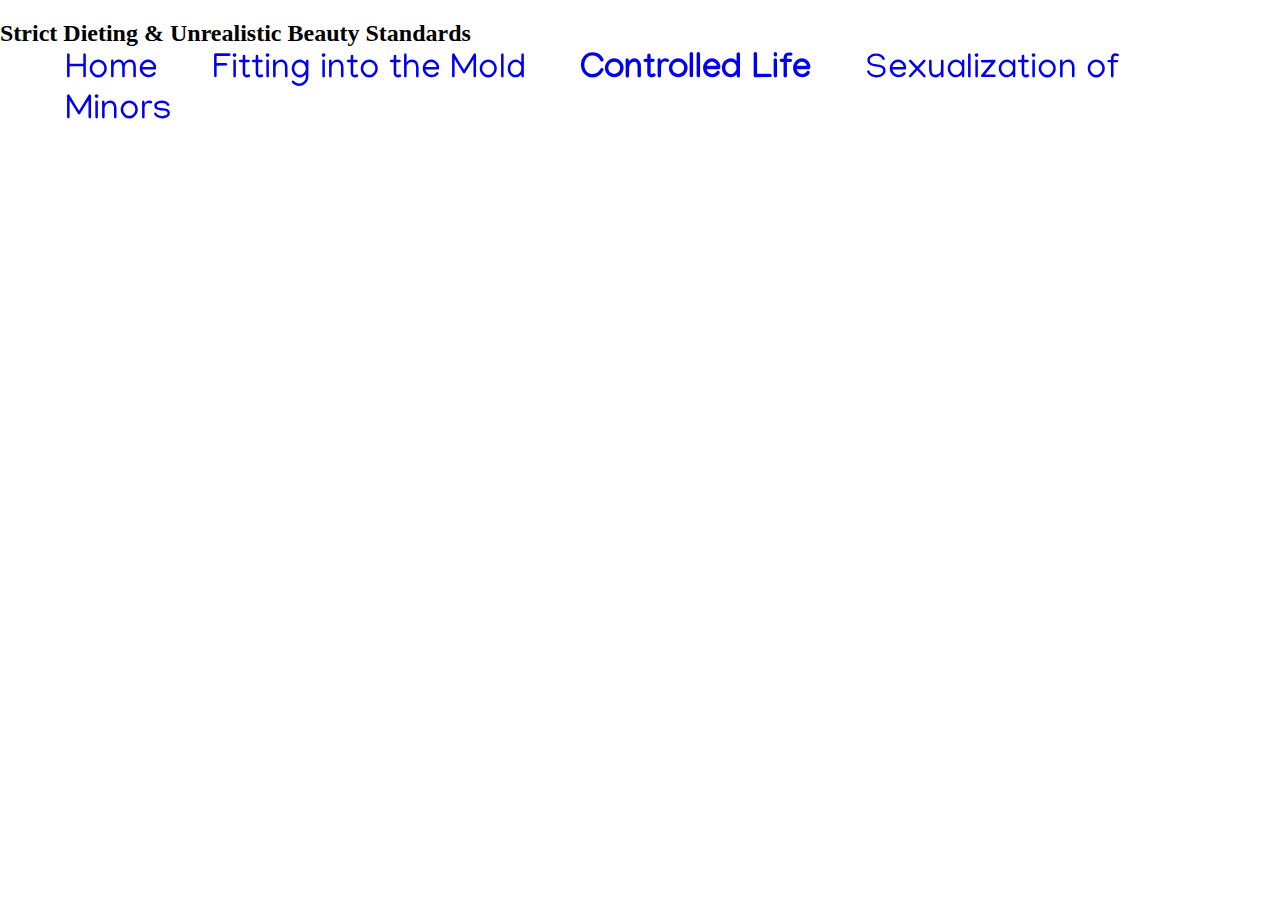
==== controlledLife.html @ 627870b4 "fixed inline, working on other sites" ====
<!DOCTYPE html>
<html>
<head>
	<meta charset="utf-8">
	<meta name="viewport" content="width=device-width, initial-scale=1">
	<link rel= "stylesheet" type="text/css" href="style.css">
	<title>Diet</title>
</head>
<body>
	<div class= "navbar">
		<ul>
			<li><a id= "navLink" href="index.html">Home</a></li>
			<li><a id= "navLink" href="diet.html">Fitting into the Mold</a></li>
			<li><a id= "navLink" class ="page" href="controlledLife.html">Controlled Life</a></li>
			<li><a id= "navLink" href="minors.html">Sexualization of Minors</a></li>
		</ul>
	</div>
	<!-- contents -->
	<div>
		<h2>Strict Dieting & Unrealistic Beauty Standards</h2>
	</div>
</body>
</html>
---- style.css ----
/* fonts */
@import url('https://fonts.googleapis.com/css2?family=Shrikhand&display=swap');

@import url('https://fonts.googleapis.com/css2?family=Titan+One&display=swap');
@import url('https://fonts.googleapis.com/css2?family=Manjari&display=swap');


body, html {
	padding: 0px;
	margin: 0px;
	background-image: url("https://wallpapercave.com/wp/wp4465115.jpg");
	background-repeat: no-repeat;
}

.title {
	font-family: 'Shrikhand', cursive;
/*	font-family: 'Titan One', cursive;*/
	font-size: 80px;
	margin-top: 50px;
	margin-bottom: 15px;
}

.hCaption {
	font-family: 'Manjari', sans-serif;
	margin: 0px;
	font-size: 30px;
}

.title, .hCaption{
	text-align: center;
}

.navRow {
	margin-left: 50px;
	padding: 50px;
}

.navImg {
	width: 50%;
	margin-left: 100px;
}

.navImg:hover {
	transform: translate(0px, -10px);
}

.column {
	display: inline-block;
	width: 32%;
}


.cSubtitle {
	font-family: 'Manjari', sans-serif;
	font-size: 20px;
	vertical-align: middle;
	text-align: center;
}


/* diet section */
.navbar {
	background-image: url("https://wallpapercave.com/wp/wp4465115.jpg");
	padding: 5px;
	overflow: hidden;
	position: fixed;
	top: 0;
	width: 100%;
}

ul {
	list-style-type: none;
	padding: 30px;
	margin-left: 30px;
}

li {
	display: inline;
	font-family: 'Manjari', sans-serif;
	font-size: 35px;
	margin-right: 50px;
}

#navLink, #navLink:visited {
	text-decoration: none;

}

#navLink:visited {
	color: black;
}


#navLink:hover {
	padding: 10px;
	background-color: #F1F1F1;
	border-radius: 10px;

}

#navLink.page {
	font-weight: 900;
}

.dTitle {
	margin-top: 10rem;
	background-image: none;
	text-align: center;
	font-family: 'Shrikhand', cursive;
	font-size: 50px;


}
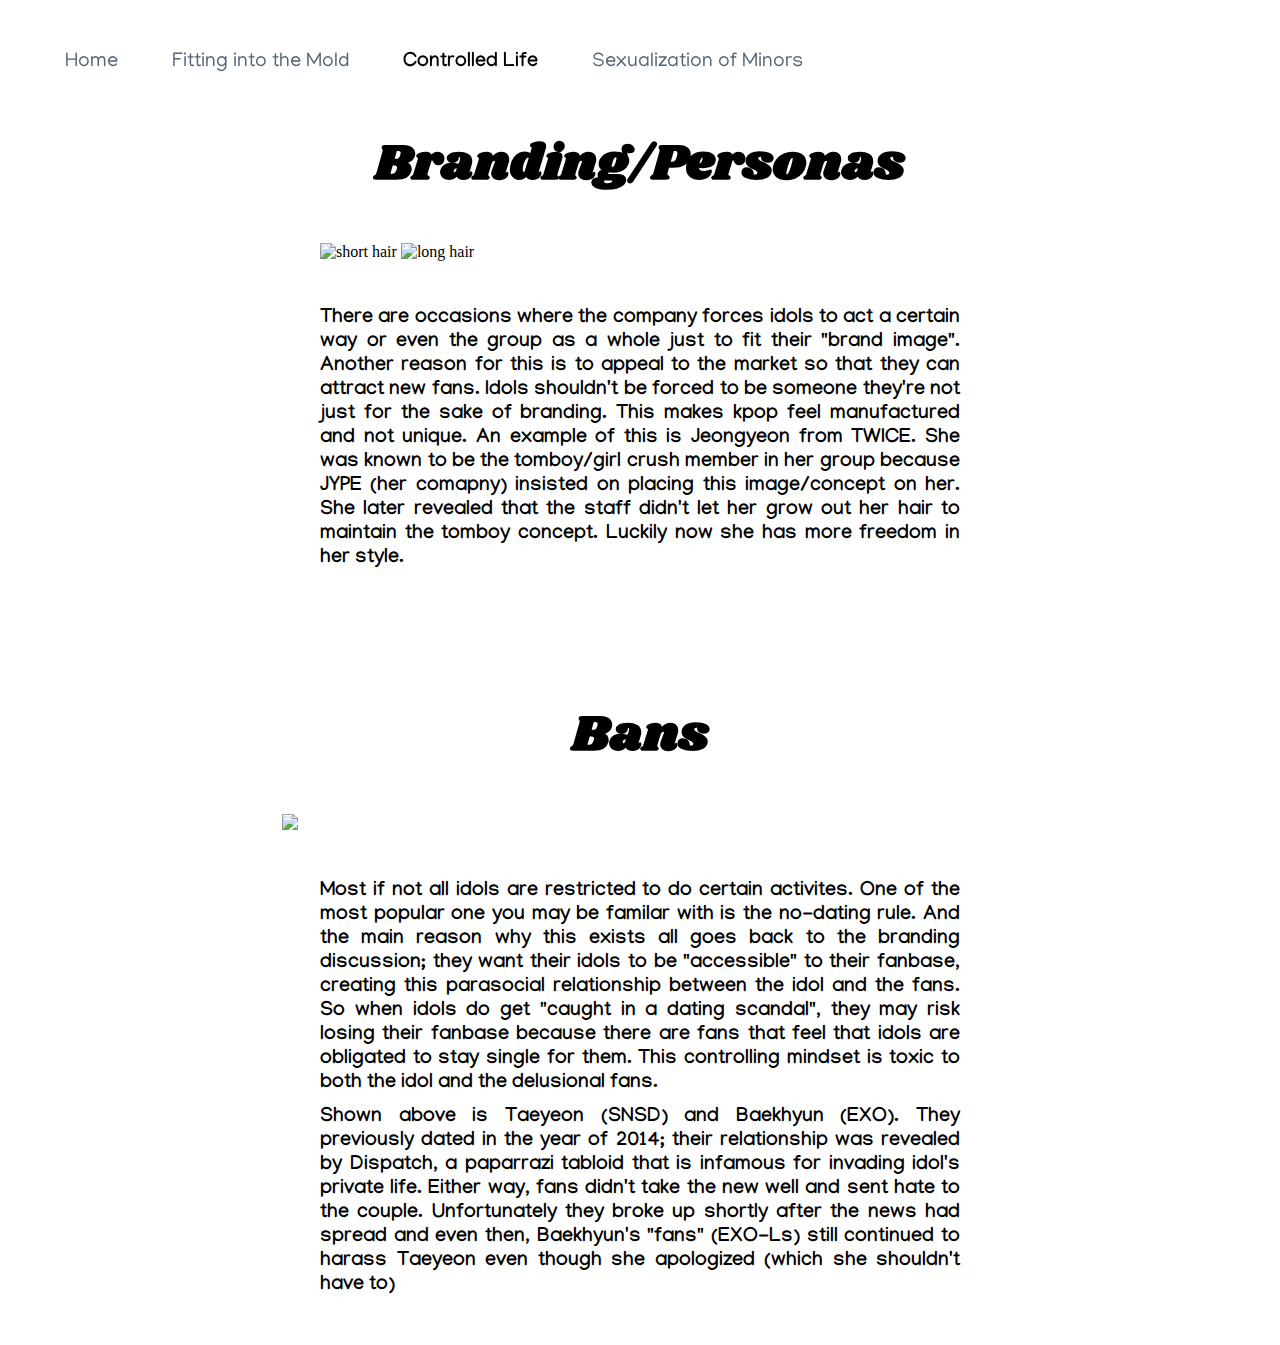
==== commit fbc14446: "updated sections" ====
--- a/controlledLife.html
+++ b/controlledLife.html
@@ -16,8 +16,28 @@
 		</ul>
 	</div>
 	<!-- contents -->
-	<div>
-		<h2>Strict Dieting & Unrealistic Beauty Standards</h2>
-	</div>
+		<h2 class= "cTitle">Branding/Personas</h2>
+		<div class= "cRow">
+			<div class= "cColumnOne"> 
+				<img class= "cImg" src="http://res.heraldm.com/phpwas/restmb_jhidxmake.php?idx=5&simg=201706061646049140545_20170606164542_01.jpg" alt="short hair">
+				<img class= "cImg" src="https://e1.pxfuel.com/desktop-wallpaper/453/401/desktop-wallpaper-29-jeongyeon-w-long-hair-ideas-jeongyeon-long-hair-thumbnail.jpg" alt= "long hair">
+			</div>
+			<div class= cColumnTwo>
+				<h6 class= cSubtitle>There are occasions where the company forces idols to act a certain way or even the group as a whole just to fit their "brand image". Another reason for this is to appeal to the market so that they can attract new fans. Idols shouldn't be forced to be someone they're not just for the sake of branding. This makes kpop feel manufactured and not unique. An example of this is Jeongyeon from TWICE. She was known to be the tomboy/girl crush member in her group because JYPE (her comapny) insisted on placing this image/concept on her. She later revealed that the staff didn't let her grow out her hair to maintain the tomboy concept. Luckily now she has more freedom in her style.</h6>
+			</div>
+		</div>
+
+		<h2 class= "cTitle">Bans</h2>
+		<div class= "cRow">
+			<div class= "cColumnOne" id= "ban">
+				<img class = "cImgTwo" src="https://1409791524.rsc.cdn77.org/data/images/full/590250/girls-generation-taeyeon-relationship-why-did-she-split-with-exo-baekhyun.jpg">
+			</div>
+			<div class= "cColumnTwo">
+				<h6 class= "cSubtitle" style="margin-bottom: 0px">Most if not all idols are restricted to do certain activites. One of the most popular one you may be familar with is the no-dating rule. And the main reason why this exists all goes back to the branding discussion; they want their idols to be "accessible" to their fanbase, creating this parasocial relationship between the idol and the fans. So when idols do get "caught in a dating scandal", they may risk losing their fanbase because there are fans that feel that idols are obligated to stay single for them. This controlling mindset is toxic to both the idol and the delusional fans. </h6>
+				<h6 class= "cSubtitle" style="margin-top: 10px">Shown above is Taeyeon (SNSD) and Baekhyun (EXO). They previously dated in the year of 2014; their relationship was revealed by Dispatch, a paparrazi tabloid that is infamous for invading idol's private life. Either way, fans didn't take the new well and sent hate to the couple. Unfortunately they broke up shortly after the news had spread and even then, Baekhyun's "fans" (EXO-Ls) still continued to harass Taeyeon even though she apologized (which she shouldn't have to)</h6>
+				
+			</div>
+			
+		</div>
 </body>
 </html>--- a/style.css
+++ b/style.css
@@ -8,8 +8,12 @@
 body, html {
 	padding: 0px;
 	margin: 0px;
+}
+
+html {
 	background-image: url("https://wallpapercave.com/wp/wp4465115.jpg");
-	background-repeat: no-repeat;
+	background-attachment: fixed; /* continuous background */
+
 }
 
 .title {
@@ -76,38 +80,145 @@
 
 li {
 	display: inline;
-	font-family: 'Manjari', sans-serif;
-	font-size: 35px;
+	text-align: center;
+	font-family: 'Manjari', sans-serif;
+	font-size: 20px;
 	margin-right: 50px;
 }
 
 #navLink, #navLink:visited {
 	text-decoration: none;
-
-}
-
-#navLink:visited {
+	color: #566573;
+
+}
+
+/*#navLink:visited {
 	color: black;
-}
+}*/
 
 
 #navLink:hover {
 	padding: 10px;
-	background-color: #F1F1F1;
+	background-image: url("https://wallpapercave.com/wp/wp4465115.jpg");
+	color: black;
+	font-weight: bolder;
 	border-radius: 10px;
 
 }
 
 #navLink.page {
 	font-weight: 900;
+	color: black;
+}
+
+.dRow {
+	text-align: center;
+	margin-top: 2rem;
+}
+
+.dColumnOne {
+	display: inline-block;
+	width: 22.5%;
+}
+
+.dColumnTwo {
+	display: inline-block;
+	width: 30%;
 }
 
 .dTitle {
-	margin-top: 10rem;
+	margin-top: 8rem;
+	margin-bottom: 0px;
 	background-image: none;
 	text-align: center;
 	font-family: 'Shrikhand', cursive;
 	font-size: 50px;
-
-
-}
+}
+
+.dSubtitle {
+	margin-left: 2rem;
+	margin-right: 2rem;
+	font-family: 'Manjari', sans-serif;
+	text-align: justify;
+
+}
+
+.dImg{
+	margin-left: 2rem;
+	margin-right: 2rem;
+	width: 80%;
+	aspect-ratio: 1/1;
+}
+
+
+/* controlled life section */
+.cTitle {
+	margin-top: 8rem;
+	font-size: 50px;
+	font-family: 'Shrikhand', cursive;
+	text-align: center;
+
+}
+
+.cSubtitle {
+	font-family: 'Manjari', sans-serif;
+	text-align: justify;
+}
+
+.cColumnOne {
+	display: inline-block;
+	margin-left: 25%;
+}
+
+.cColumnTwo {
+	margin-left: 25%;
+	width: 50%;
+	text-align: center;
+}
+
+.cImg {
+	object-fit: cover;
+	width: 40%;
+	aspect-ratio: 1/1;
+}
+
+.cImgTwo {
+	width: 70%;
+}
+
+#ban {
+	margin-left: 22%;
+}
+
+/* minors */
+.mTitle {
+	margin-top: 8rem;
+	font-size: 50px;
+	font-family: 'Shrikhand', cursive;
+	text-align: center;
+
+}
+
+.mColumnOne {
+	display: inline-block;
+	width: 30%;
+	margin-left: 20%;
+	margin-right: 2rem;
+}
+
+.mColumnTwo {
+	display: inline-block;
+	width: 30%;
+}
+
+.mImg {
+	width: 95%;
+	aspect-ratio: 1/1;
+}
+
+.mSubtitle {
+	font-family: 'Manjari', sans-serif;
+	text-align: justify;
+}
+
+
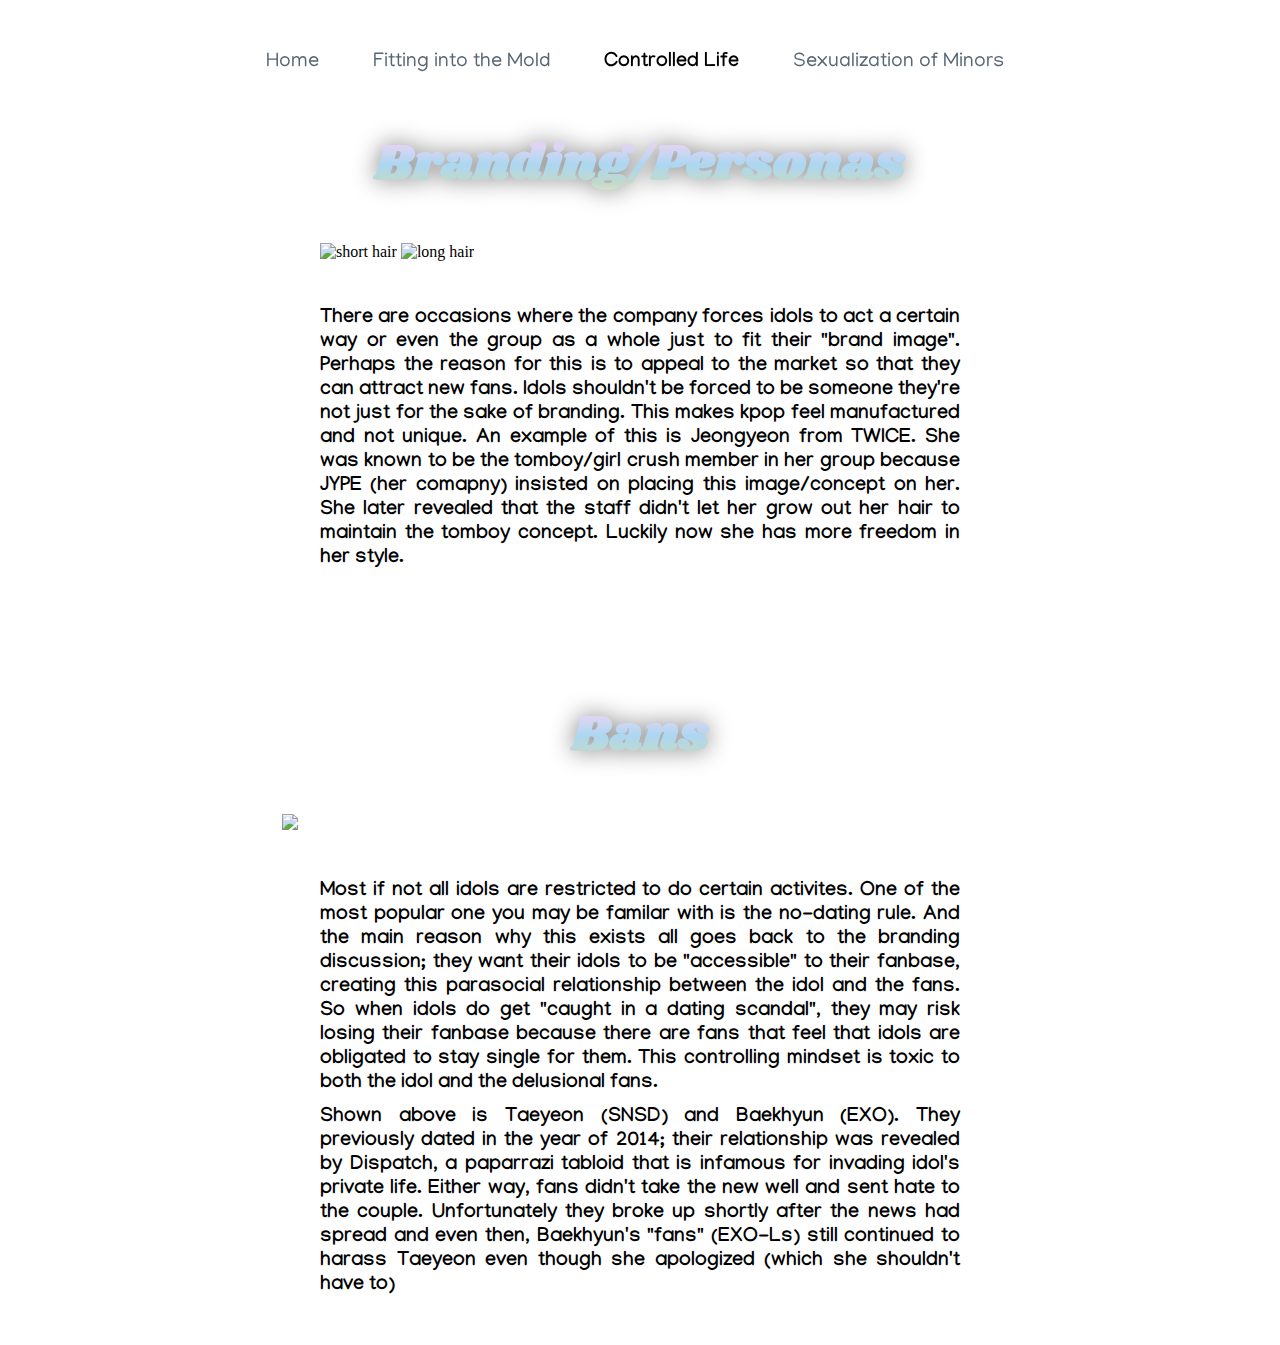
==== commit 43242918: "final adjustments" ====
--- a/controlledLife.html
+++ b/controlledLife.html
@@ -23,7 +23,7 @@
 				<img class= "cImg" src="https://e1.pxfuel.com/desktop-wallpaper/453/401/desktop-wallpaper-29-jeongyeon-w-long-hair-ideas-jeongyeon-long-hair-thumbnail.jpg" alt= "long hair">
 			</div>
 			<div class= cColumnTwo>
-				<h6 class= cSubtitle>There are occasions where the company forces idols to act a certain way or even the group as a whole just to fit their "brand image". Another reason for this is to appeal to the market so that they can attract new fans. Idols shouldn't be forced to be someone they're not just for the sake of branding. This makes kpop feel manufactured and not unique. An example of this is Jeongyeon from TWICE. She was known to be the tomboy/girl crush member in her group because JYPE (her comapny) insisted on placing this image/concept on her. She later revealed that the staff didn't let her grow out her hair to maintain the tomboy concept. Luckily now she has more freedom in her style.</h6>
+				<h6 class= cSubtitle>There are occasions where the company forces idols to act a certain way or even the group as a whole just to fit their "brand image". Perhaps the reason for this is to appeal to the market so that they can attract new fans. Idols shouldn't be forced to be someone they're not just for the sake of branding. This makes kpop feel manufactured and not unique. An example of this is Jeongyeon from TWICE. She was known to be the tomboy/girl crush member in her group because JYPE (her comapny) insisted on placing this image/concept on her. She later revealed that the staff didn't let her grow out her hair to maintain the tomboy concept. Luckily now she has more freedom in her style.</h6>
 			</div>
 		</div>
 
--- a/style.css
+++ b/style.css
@@ -22,15 +22,40 @@
 	font-size: 80px;
 	margin-top: 50px;
 	margin-bottom: 15px;
+/*	background: -webkit-linear-gradient(#F2D0D7, #DED5F2, #ACD7F2, #C1D9CB, #F2EAD0);
+  	-webkit-background-clip: text;
+  	-webkit-text-fill-color: transparent;
+	filter: drop-shadow(0 0 0.75rem gray);*/
+}
+
+/* for all titles */
+.title, .dTitle, .cTitle, .mTitle {
+	background: -webkit-linear-gradient(#F2D0D7, #DED5F2, #ACD7F2, #C1D9CB, #F2EAD0);
+  	-webkit-background-clip: text;
+  	-webkit-text-fill-color: transparent;
+	filter: drop-shadow(0 0 0.75rem gray);
+
 }
 
 .hCaption {
 	font-family: 'Manjari', sans-serif;
 	margin: 0px;
 	font-size: 30px;
-}
-
-.title, .hCaption{
+	opacity: 40%;
+	filter: drop-shadow(0 0 0.75rem gray);
+
+
+}
+
+.credits {
+	font-family: 'Manjari', sans-serif;
+	font-size: 10px;
+	margin-top: 100px;
+
+
+}
+
+.title, .hCaption, .credits{
 	text-align: center;
 }
 
@@ -54,7 +79,7 @@
 }
 
 
-.cSubtitle {
+.hSubtitle {
 	font-family: 'Manjari', sans-serif;
 	font-size: 20px;
 	vertical-align: middle;
@@ -70,6 +95,7 @@
 	position: fixed;
 	top: 0;
 	width: 100%;
+	text-align: center;
 }
 
 ul {
@@ -91,10 +117,6 @@
 	color: #566573;
 
 }
-
-/*#navLink:visited {
-	color: black;
-}*/
 
 
 #navLink:hover {
@@ -129,7 +151,6 @@
 .dTitle {
 	margin-top: 8rem;
 	margin-bottom: 0px;
-	background-image: none;
 	text-align: center;
 	font-family: 'Shrikhand', cursive;
 	font-size: 50px;
@@ -162,6 +183,7 @@
 
 .cSubtitle {
 	font-family: 'Manjari', sans-serif;
+	font-size: 20px;
 	text-align: justify;
 }
 
